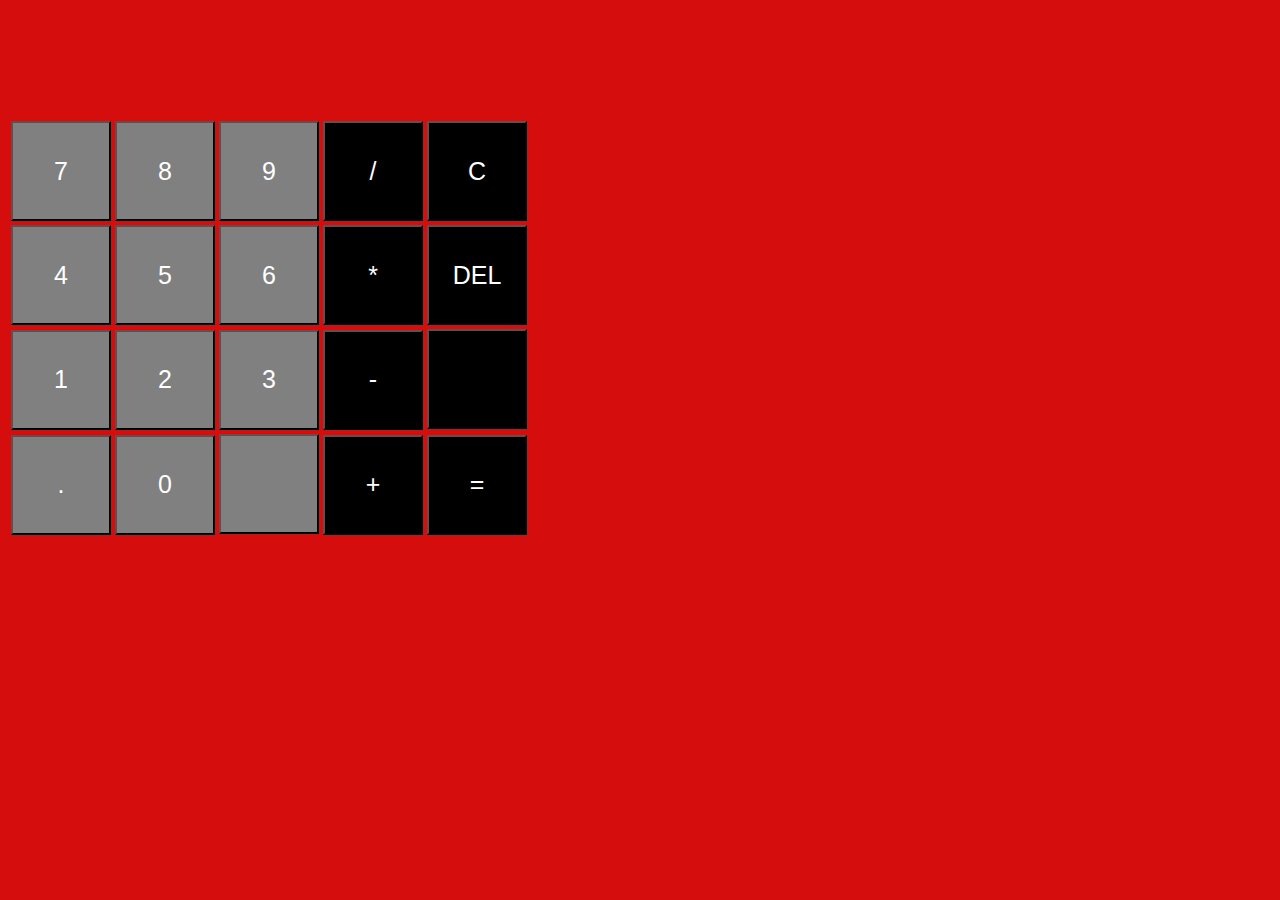
==== index.html @ bc3a7c8d "final calci" ====
<!DOCTYPE html>
<html>
    <head>
        <script src="https://ajax.googleapis.com/ajax/libs/jquery/3.5.1/jquery.min.js"> </script>
        <script type="text/javascript" src='calci.js'></script>
        <style>
            /* td{
                padding: 25px;
                text-align: center;
                color: white;
                font-size: 25px;
                border-collapse: collapse;
            } */
            button{
                width: 100px;
                height: 100px;
                text-align: center;
                color: white;
                font-size: 25px;
                background-color: gray;
                border-collapse: collapse;
            }
            body{
                background-color: rgb(214, 13, 13);
            }



        </style>

        
        <title>
            Calculator
        </title>
    </head>
    <body>
        <p style="padding: 25px; color: white;" id = "output">
            <br>
            <br>
        </p>
        <table>
            <tr>
            <td><button id="7" name="7" value="7">7</button></td>
            <td><button id="8" name="8" value="8">8</button></td>
            <td><button id="9" name="9" value="9">9</button></td>
            <td><button style="background-color: black;" id="/" name="/" value="/">/</button></td>
            <td><button style="background-color: black;" id="C" name="C" value="C">C</button></td>
            </tr>
            <tr>
            <td><button id="4" name="4" value="4">4</button></td>
            <td><button id="5" name="5" value="5">5</button> </td>
            <td><button id="6" name="6" value="6">6</button> </td>
            <td><button style="background-color: black;" id="*" name="*" value="*">*</button> </td>
            <td><button style="background-color: black;" id="del" name="del" value="del">DEL</button> </td>
            </tr>

            <tr>
            <td><button id="1" name="1" value="1">1</button> </td>
            <td><button id="2" name="2" value="2">2</button> </td>
            <td><button id="3" name="3" value="3">3</button> </td>
            <td><button style="background-color: black; " id="-" name="-" value="-">-</button> </td>
            <td><button style="background-color: black; " ></button> </td>
            </tr>

            <tr>
            <td><button id="." name="." value=".">.</button> </td>
            <td><button id="0" name="0" value="0">0</button> </td>
            <td><button >  </button> </td>
            <td><button style="background-color: black;" id="+" name="=" value="+">+</button> </td>
            <td><button style="background-color: black;" id="+" name="=" value="=">=</button> </td>
            </tr>


        </table>
    </body>
</html>
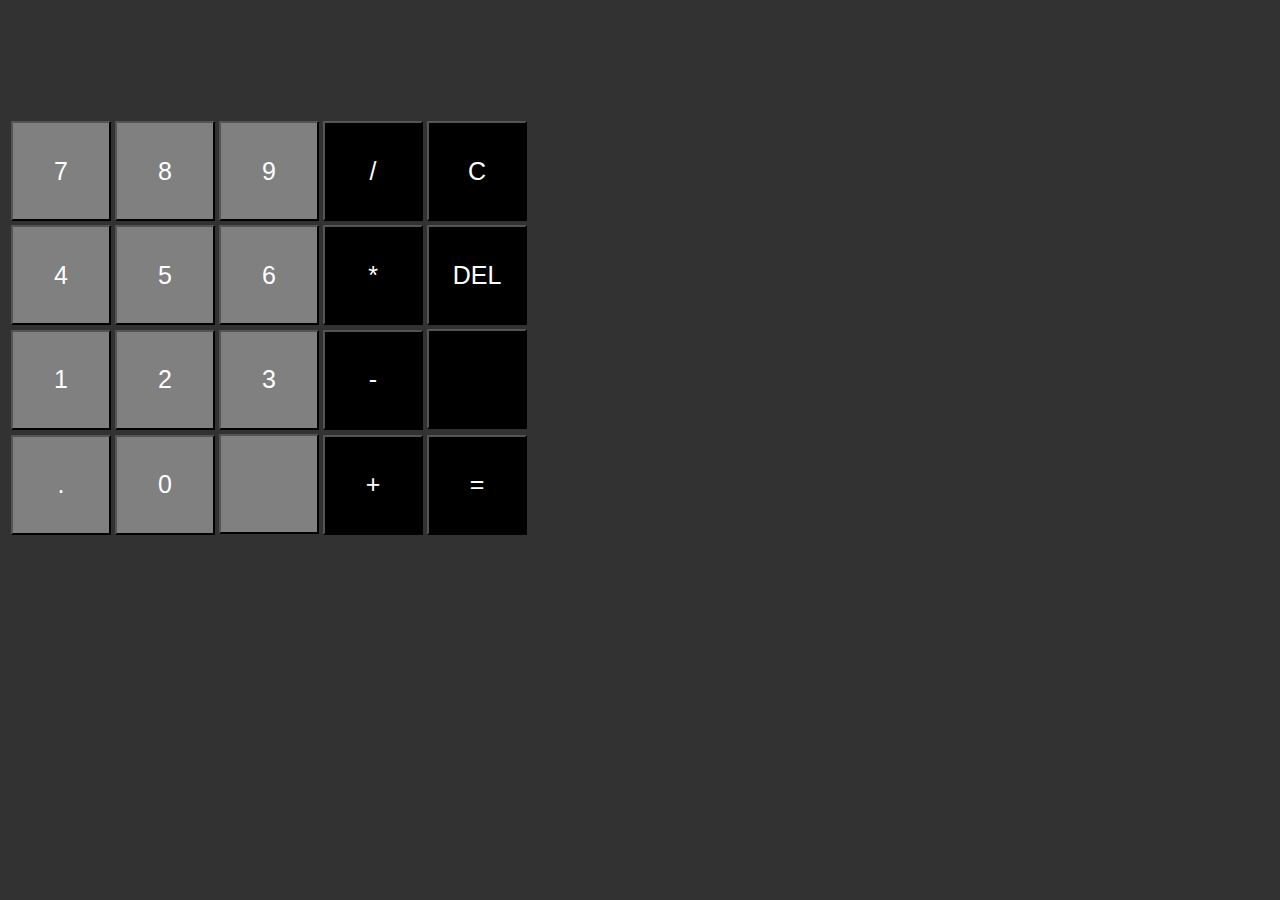
==== commit 3e9ddf8b: "style changes" ====
--- a/index.html
+++ b/index.html
@@ -3,32 +3,7 @@
     <head>
         <script src="https://ajax.googleapis.com/ajax/libs/jquery/3.5.1/jquery.min.js"> </script>
         <script type="text/javascript" src='calci.js'></script>
-        <style>
-            /* td{
-                padding: 25px;
-                text-align: center;
-                color: white;
-                font-size: 25px;
-                border-collapse: collapse;
-            } */
-            button{
-                width: 100px;
-                height: 100px;
-                text-align: center;
-                color: white;
-                font-size: 25px;
-                background-color: gray;
-                border-collapse: collapse;
-            }
-            body{
-                background-color: rgb(214, 13, 13);
-            }
-
-
-
-        </style>
-
-        
+        <link rel="stylesheet" href = "calci.css">
         <title>
             Calculator
         </title>
--- a/calci.css
+++ b/calci.css
@@ -0,0 +1,12 @@
+button{
+    width: 100px;
+    height: 100px;
+    text-align: center;
+    color: white;
+    font-size: 25px;
+    background-color: gray;
+    border-collapse: collapse;
+}
+body{
+    background-color: rgb(50, 50, 50);
+}